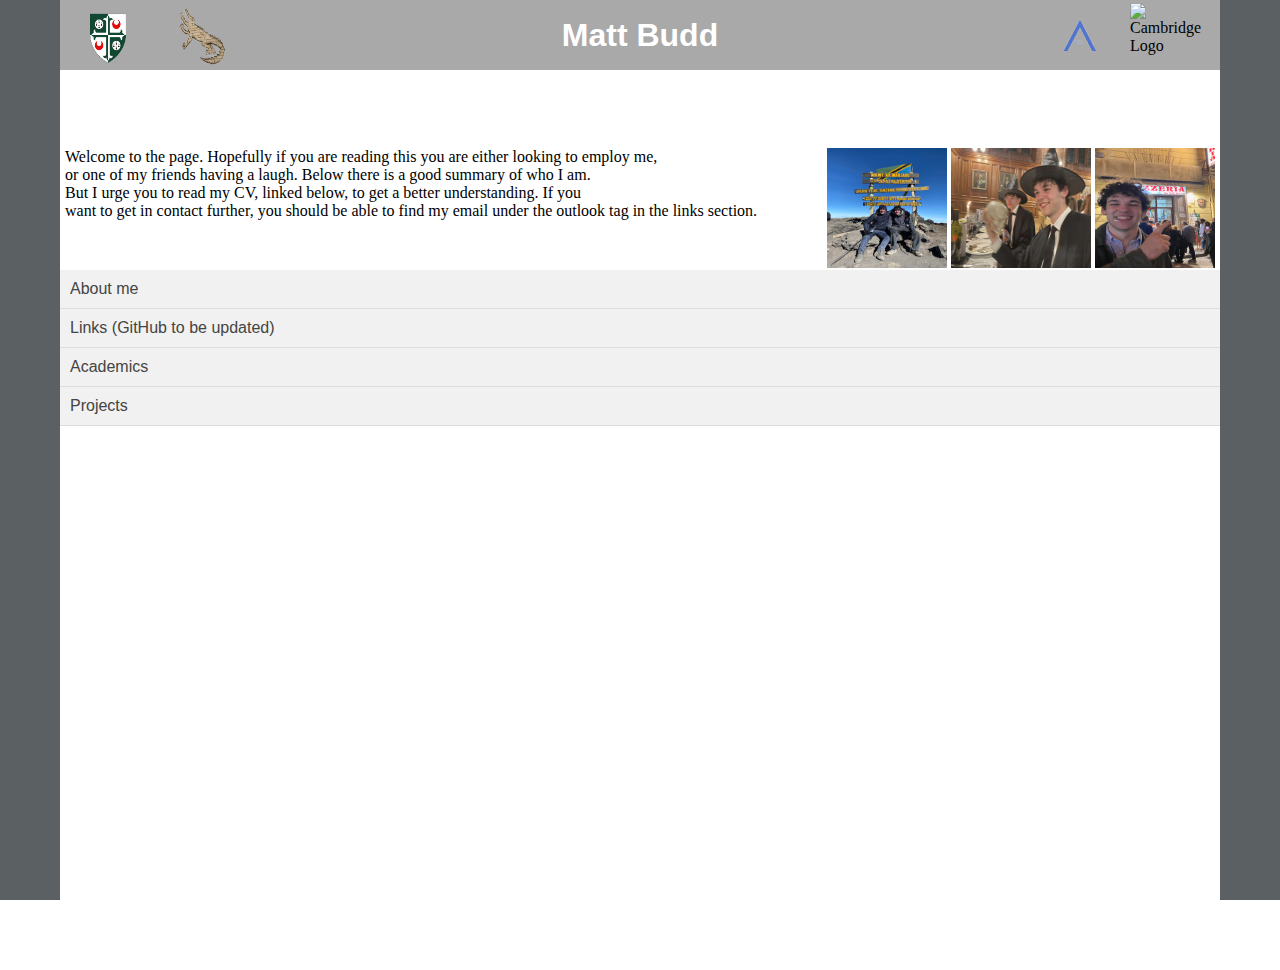
==== index.html @ 51f262f8 "Update index.html" ====
<!doctype html>
<html>
<head>
    <title>Matt Budd</title>
    <link rel='stylesheet'href="MattBudd.css"/>
    
</head>
<body>
    
    <header class="fixed-header">
        <div class="left-image">
            <img src="girton crest.png" alt="Girton Logo"  style="width: 80px; height: 65px;">
            <img src="croc.png" alt="Cavendish Logo" style="width: 80px; height: 65px;">
        </div>
        <h1>
            Matt Budd
        </h1>
        <div class="right-image">
             <img src="alleyns 3 no text.png" alt="Alleyns Logo" style="width: 80px; height: 65px;">
             <img src="cammmm.png" alt="Cambridge Logo" style="width: 80px; height: 65px;">
        </div>
    </header>
    


    <div class="left-strip"></div>
    <div class="right-strip"></div>
    <div class="container">

        <div class="left-element">
            <br>
                Welcome to the page. Hopefully if you are reading this you are either looking to employ me,<br>
                or one of my friends having a laugh. Below there is a good summary of who I am. <br>
                But I urge you to read my CV, linked below, to get a better understanding. If you <br>
                want to get in contact further, you should be able to find my email under the outlook tag in the links section.<br>
        </div>
        
        <div class="right-element">
            <br>
            <img src="IMG_3615.jpg" alt="Kilimanjaro"  style="width: 120px; height: 120px;">
            <img src="IMG_3772.JPG" alt="mewithskull" style="width: 140px; height: 120px;">
            <img src="IMG_6596.jpg" alt="happy"  style="width: 120px; height: 120px;">
        </div>
        
    </div>
    <div class="collapsible-container">
    

        <button class="collapsible">About me</button>
        <div class="content">
            <p>I am a Third Year Physics Student at the University of Cambridge aiming towards building a strong career. I look to develop quantitative skills (detailed in later sections), alongside Machine Learning capability and financial understanding towards a career in a quantitative role. I am consistently looking to buid those skills through computational projects, as well as wider reading (both listed below). Aside from academics, I spend time playing football, guitar, visiting chess clubs and hope to one day own a plant shop.
            </p>
        </div>
        <button class="collapsible">Links (GitHub to be updated)</button>
        <div class="content">
           
            <button onclick="redirectToWebsite('https://www.linkedin.com/in/matt-budd-469210266')">
                <img src="Linkedinlogo.png" alt="Button Image" style="width: 50px; height: 50px;">
            </button>
            <button onclick="redirectToWebsite('https://github.com/mattdoesgit')">
                <img src="github.png" alt="Button Image" style="width: 50px; height: 50px;">
            </button>
            <button onclick="redirectToWebsite('https://www.chess.com/gl/member/mattforks')">
                <img src="chesslogo.png" alt="Button Image" style="width: 50px; height: 50px;">
            </button>
            <button onclick="showPopup()">
                <img src="outlooklogo.png" alt="Button Image" style="width: 50px; height: 50px;">
            </button>

            <script>
                function showPopup() {
                    alert("Cam: mab269@cam.ac.uk, Personal: mattiebudd2004@gmail.com  (less used)");
                }
            </script>
            
        </div>
            
        <button class="collapsible">Academics</button>
        <div class="content">
            <h2>Physics at the University of Cambridge (2022 to 2026)</h2>
            <ul>
                <li>First Year: First Class with Distinction</li>
                    <ul>
                        <li>Awarded the John Bowyer-Buckley Scholarship for academic performance</li>
                        <li>Sat modules in Maths, Physics, Materials science (6th/300), and Physiology</li>
                    </ul>    
                    
                <li>Second year: First Class with Distinction</li>
                    <ul>
                        <li>Awarded the Alice Violet Jenkinson Scholarship for academic performance</li>
                        <li>Sat modules in Maths, Physics A (14th/220), and Physics B (16th/220)</li>
                        <li>Scored nearly full marks in Physics practial work</li>
                    </ul>
                 <li>Third year: Hoping to improve on previous year's successes</li> 
                    <ul>
                        <li>Majoring in Astrophysics in order to concentrate further on mathematical application.</li>
                    </ul>
            </ul>
            <h2>A-levels at Alleyn's School (2020 to 2022)</h2>
                <ul>
                    <li>Scored A* in all of Physics (highest in cohort), Further Mathematics, Mathematics (highest in cohort), and Biology. This places me in the top 1500 students across the UK</li>
                    <li>National Finalist in the European Space Agency Cansat Competition</li>
                    <li>Awards and Extra-curriculars listed in CV</li>
                </ul>
                
                
        </div>
    
        <button class="collapsible">Projects</button>
        <div class="content">
            <p>Projects are findable on my GitHub. But here is a brief overview of what I have been able to do in the short time I have had so far</p>
            <ul>
                <li>Built this! Fun and manageable as a first big HTML and JS project.</li>
                <li>Built Girton College FC a website. This allows open submissions of past memories and photos to be displayed throughout years, as well as providing fixture and squad updates.</li>
                <li>Built a simple tranformer as first ML project</li>
                <li>Constructed and trained a basic CNN to recognise faces from other objects with an F-score of x.</li>
                <li>Compiled a python program connected to an ardino to used as a visual alert within my room, to warn for diary events and train delays</li>
            </ul>
        </div>
    </div>

    <script src="MattBudd.js"></script>
    <script src="redirect.js"></script>
</body>
</html>
---- MattBudd.css ----
html, body {
    margin: 0;
    padding: 0;
    height: 100%;
}

.fixed-header {
    position: fixed;
    display: grid;
    align-items: center;
    grid-template-columns: auto 1fr auto;
    top: 0;
    left: 0;
    width: 100%;
    height: 70px; /* Adjust as needed */
    background-color: darkgrey;
    box-sizing: border-box;
    z-index: 1000; /* Ensure it's on top of other content */    
}

.left-image, .right-image {
    display: flex;
    gap: 10px; /* Adjust the space between images as needed */   
}

.left-image {
    justify-content: flex-start; /* Align images to the left */
    margin-left: 70px;
}

.right-image {
    justify-content: flex-end; /* Align images to the left */
    margin-right: 70px;
}
    

body {
    background-color: white;
    margin: 0;
    padding: 0;
    padding-top: 70px; /* Should match .fixed-header height */
}

.left-strip,
.right-strip {
    position: fixed;
    top: 0;
    bottom: 0;
    width: 60px; /* Adjust width as needed */
    background-color: #5b6063;
    z-index: 1001;
}

.left-strip {
    left: 0;
}

.right-strip {
    right: 0;
}

h1 {
    color: white;
    font-family: Arial, Helvetica, sans-serif;
    margin: 0; /* Remove default margin */
    text-align: center;
}

.container {
    display: grid;
    grid-template-columns: auto 1fr auto; /* Adjust columns as needed */
    grid-template-areas: "left middle right";
    align-items: center;
    height: 80px; /* Set the height as needed */
    margin: 60px; /* Adjust as needed */
}

.left-element { 
    padding: 5px;
    height: 100%; /* Ensures equal height */
    grid-area: left;   
}

.right-element {  
    padding: 5px;
    height: 100%; /* Ensures equal height */
    grid-area: right;
}

.collapsible-container {
    margin: 60px; /* Adjust as needed */
}

.collapsible {
    background-color: #f1f1f1;
    color: #444;
    cursor: pointer;
    padding: 10px;
    width: 100%;
    border: none;
    text-align: left;
    outline: none;
    font-size: 16px;
    border-bottom: 1px solid #ddd;
}

.content {
    padding: 18px;
    display: none; /* Hidden by default */
    overflow: hidden;
    background-color: #f9f9f9;
    transition: max-height 0.2s ease-out;
}
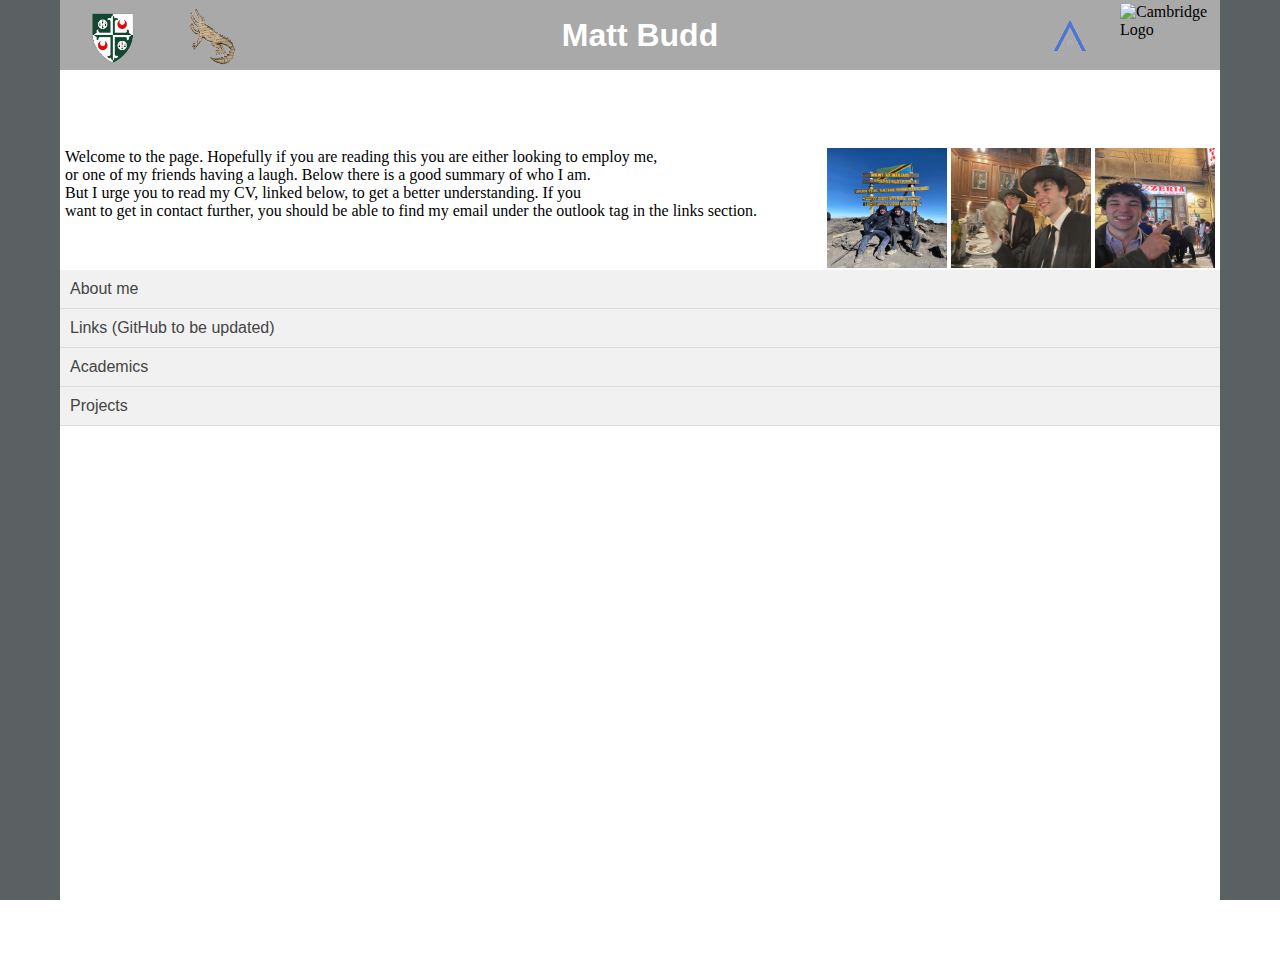
==== commit 38c4cfc4: "Update index.html" ====
--- a/index.html
+++ b/index.html
@@ -9,7 +9,7 @@
     
     <header class="fixed-header">
         <div class="left-image">
-            <img src="girton crest.png" alt="Girton Logo"  style="width: 80px; height: 65px;">
+            <img src="girton crest.png" alt="Girton Logo"  style="width: 90px; height: 65px;">
             <img src="croc.png" alt="Cavendish Logo" style="width: 80px; height: 65px;">
         </div>
         <h1>
@@ -17,7 +17,7 @@
         </h1>
         <div class="right-image">
              <img src="alleyns 3 no text.png" alt="Alleyns Logo" style="width: 80px; height: 65px;">
-             <img src="cammmm.png" alt="Cambridge Logo" style="width: 80px; height: 65px;">
+             <img src="cammmm.png" alt="Cambridge Logo" style="width: 90px; height: 65px;">
         </div>
     </header>
     
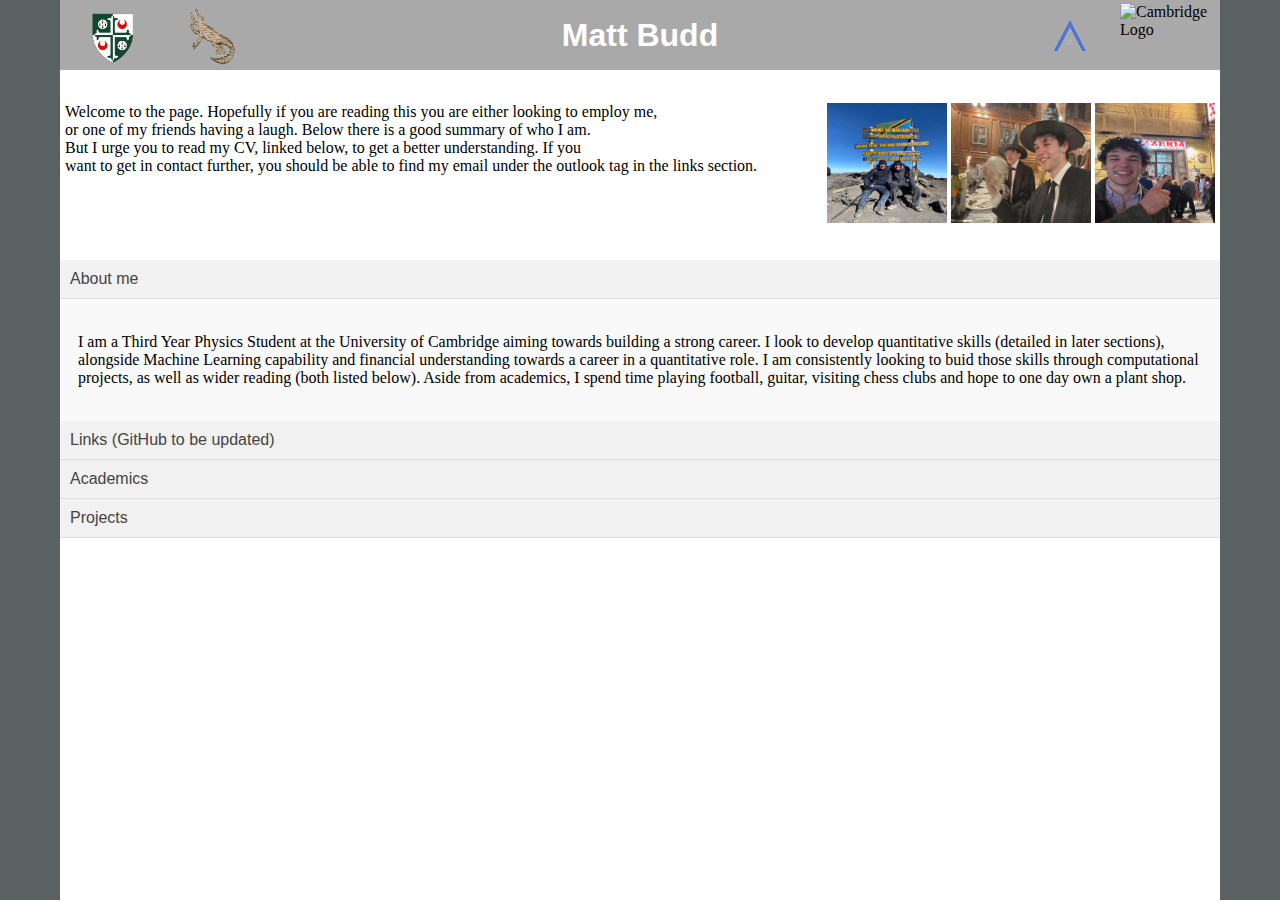
==== commit b5b952d0: "Update index.html" ====
--- a/index.html
+++ b/index.html
@@ -47,7 +47,7 @@
     
 
         <button class="collapsible">About me</button>
-        <div class="content">
+        <div class="content2">
             <p>I am a Third Year Physics Student at the University of Cambridge aiming towards building a strong career. I look to develop quantitative skills (detailed in later sections), alongside Machine Learning capability and financial understanding towards a career in a quantitative role. I am consistently looking to buid those skills through computational projects, as well as wider reading (both listed below). Aside from academics, I spend time playing football, guitar, visiting chess clubs and hope to one day own a plant shop.
             </p>
         </div>
--- a/MattBudd.css
+++ b/MattBudd.css
@@ -38,7 +38,7 @@
     background-color: white;
     margin: 0;
     padding: 0;
-    padding-top: 70px; /* Should match .fixed-header height */
+    padding-top: 20px; /* Should match .fixed-header height */
 }
 
 .left-strip,
@@ -70,8 +70,7 @@
     display: grid;
     grid-template-columns: auto 1fr auto; /* Adjust columns as needed */
     grid-template-areas: "left middle right";
-    align-items: center;
-    height: 80px; /* Set the height as needed */
+    height: 120px; /* Set the height as needed */
     margin: 60px; /* Adjust as needed */
 }
 
@@ -111,3 +110,10 @@
     background-color: #f9f9f9;
     transition: max-height 0.2s ease-out;
 }
+.content2 {
+    padding: 18px;
+    display: block; /* Hidden by default */
+    overflow: hidden;
+    background-color: #f9f9f9;
+    transition: max-height 0.2s ease-out;
+}
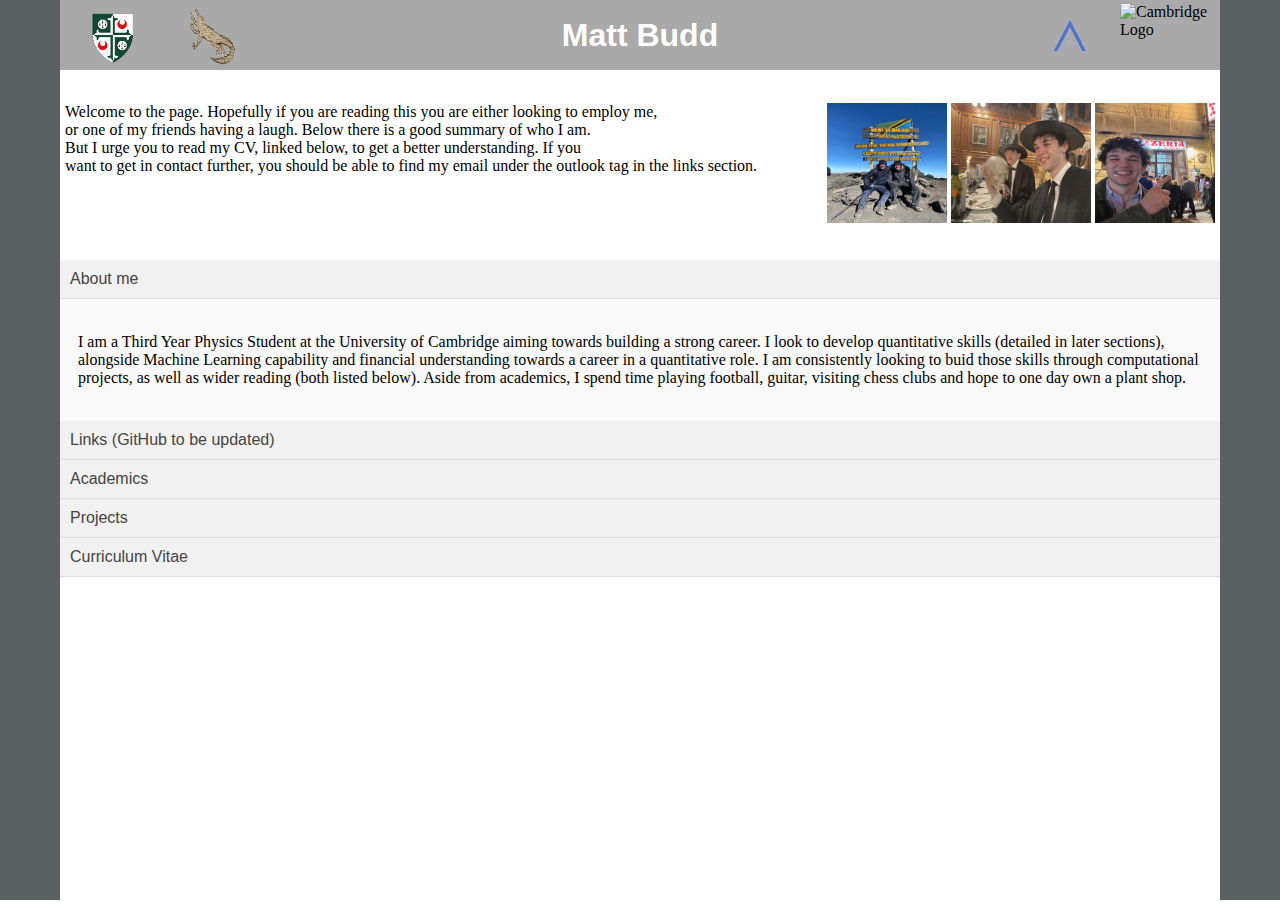
==== commit 3fc25cdd: "Update index.html" ====
--- a/index.html
+++ b/index.html
@@ -117,6 +117,14 @@
                 <li>Compiled a python program connected to an ardino to used as a visual alert within my room, to warn for diary events and train delays</li>
             </ul>
         </div>
+        <button class="collapsible">Curriculum Vitae</button>
+        <div class="content">
+            <p>Content is geared to job-type such that I can include everything.
+            <ul>
+                <li><a href="Quant_CV_updated_copy.pdf" target="_blank">Quantitative Finance</a></li>
+                <li><a href="ML_CV pdf.pdf" target="_blank">ML and Data Science</a></li>
+            </ul>
+        </div>
     </div>
 
     <script src="MattBudd.js"></script>
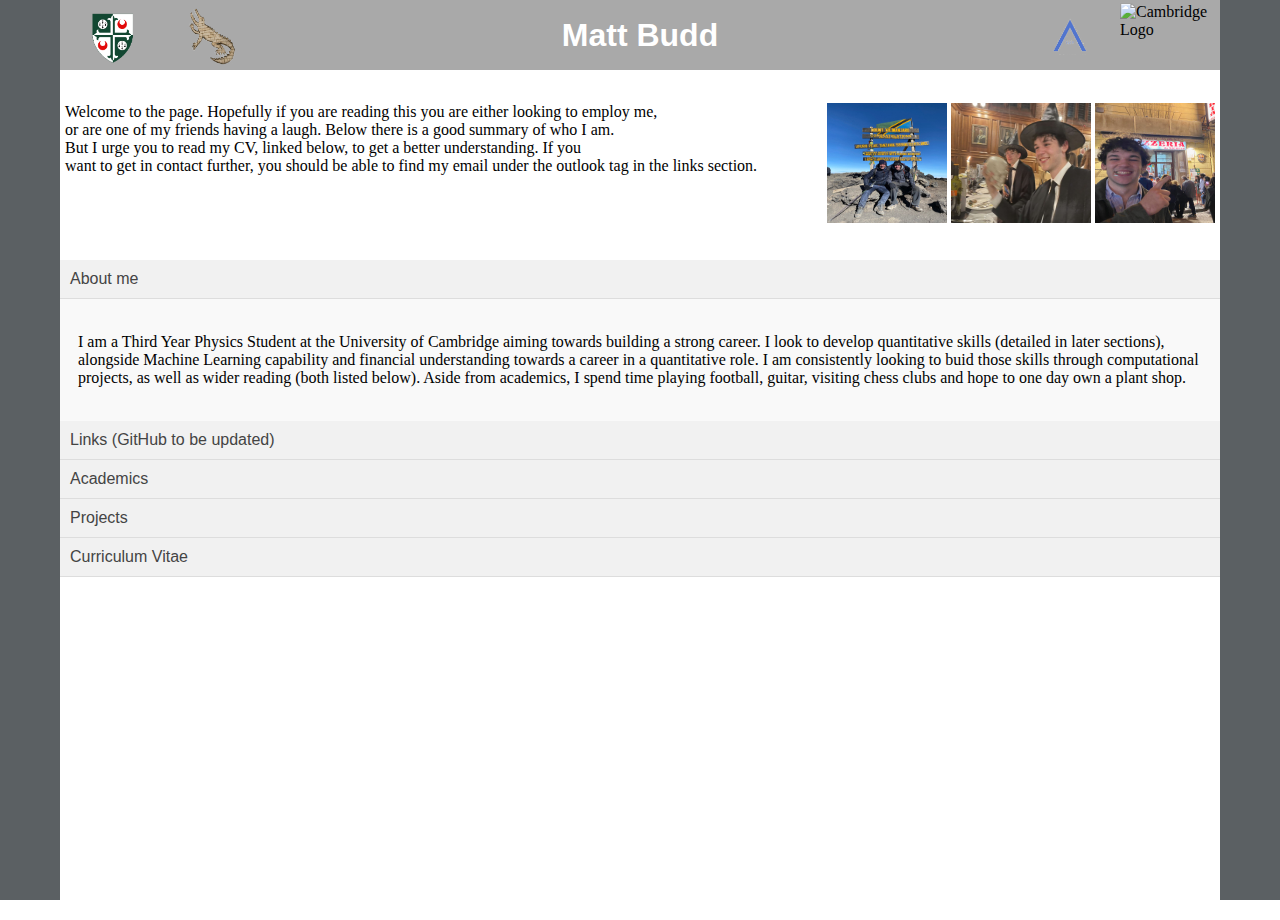
==== commit 5e50116a: "Update index.html" ====
--- a/index.html
+++ b/index.html
@@ -1,7 +1,7 @@
 <!doctype html>
 <html>
 <head>
-    <title>Matt Budd</title>
+    <title>Matt Budd Cambridge Physics</title>
     <link rel='stylesheet'href="MattBudd.css"/>
     
 </head>
@@ -30,7 +30,7 @@
         <div class="left-element">
             <br>
                 Welcome to the page. Hopefully if you are reading this you are either looking to employ me,<br>
-                or one of my friends having a laugh. Below there is a good summary of who I am. <br>
+                or are one of my friends having a laugh. Below there is a good summary of who I am. <br>
                 But I urge you to read my CV, linked below, to get a better understanding. If you <br>
                 want to get in contact further, you should be able to find my email under the outlook tag in the links section.<br>
         </div>
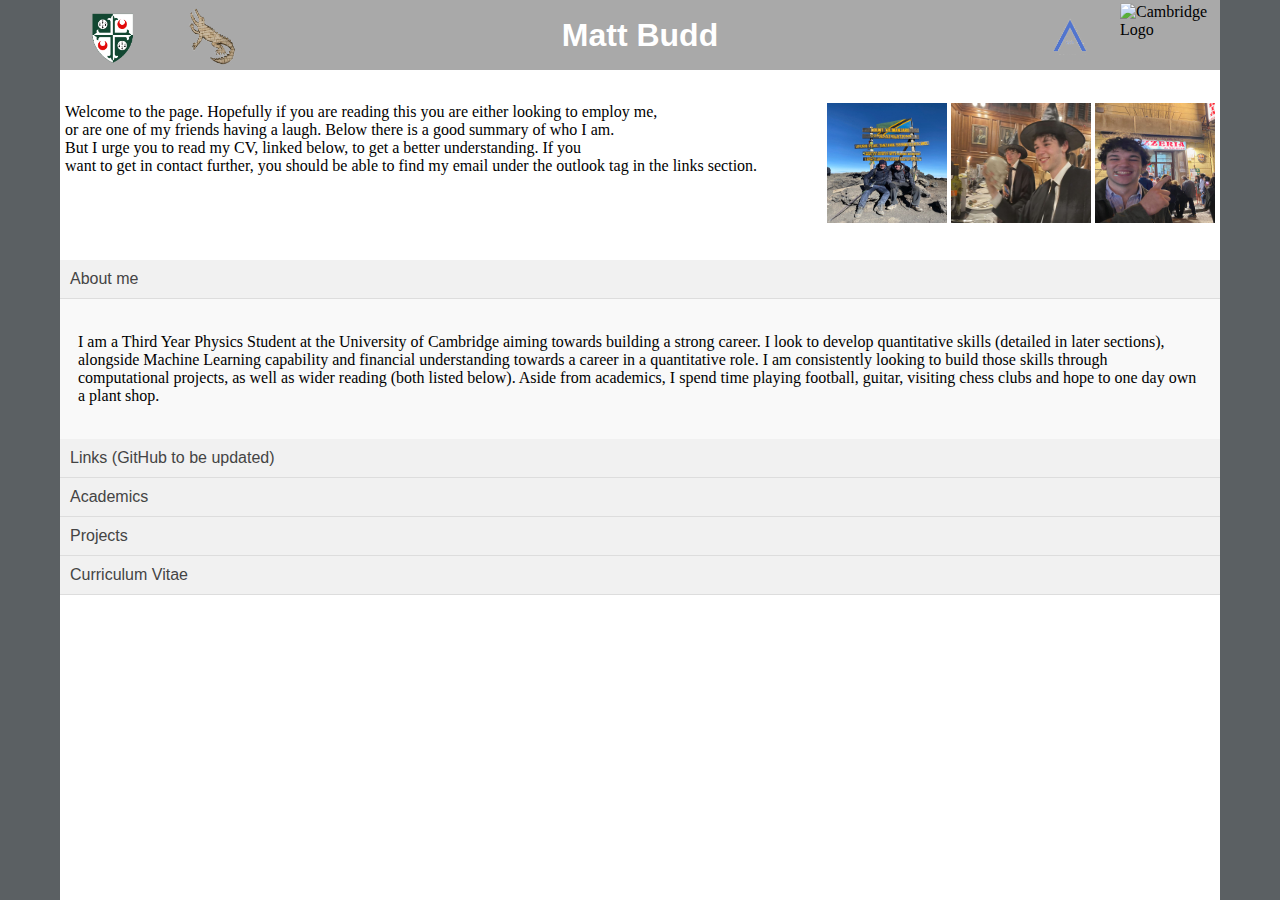
==== commit 26828c6d: "Update index.html" ====
--- a/index.html
+++ b/index.html
@@ -48,7 +48,7 @@
 
         <button class="collapsible">About me</button>
         <div class="content2">
-            <p>I am a Third Year Physics Student at the University of Cambridge aiming towards building a strong career. I look to develop quantitative skills (detailed in later sections), alongside Machine Learning capability and financial understanding towards a career in a quantitative role. I am consistently looking to buid those skills through computational projects, as well as wider reading (both listed below). Aside from academics, I spend time playing football, guitar, visiting chess clubs and hope to one day own a plant shop.
+            <p>I am a Third Year Physics Student at the University of Cambridge aiming towards building a strong career. I look to develop quantitative skills (detailed in later sections), alongside Machine Learning capability and financial understanding towards a career in a quantitative role. I am consistently looking to build those skills through computational projects, as well as wider reading (both listed below). Aside from academics, I spend time playing football, guitar, visiting chess clubs and hope to one day own a plant shop.
             </p>
         </div>
         <button class="collapsible">Links (GitHub to be updated)</button>
@@ -89,9 +89,9 @@
                     <ul>
                         <li>Awarded the Alice Violet Jenkinson Scholarship for academic performance</li>
                         <li>Sat modules in Maths, Physics A (14th/220), and Physics B (16th/220)</li>
-                        <li>Scored nearly full marks in Physics practial work</li>
+                        <li>Scored nearly full marks in Physics practical work</li>
                     </ul>
-                 <li>Third year: Hoping to improve on previous year's successes</li> 
+                 <li>Third year: Hoping to improve on previous years' successes</li> 
                     <ul>
                         <li>Majoring in Astrophysics in order to concentrate further on mathematical application.</li>
                     </ul>
